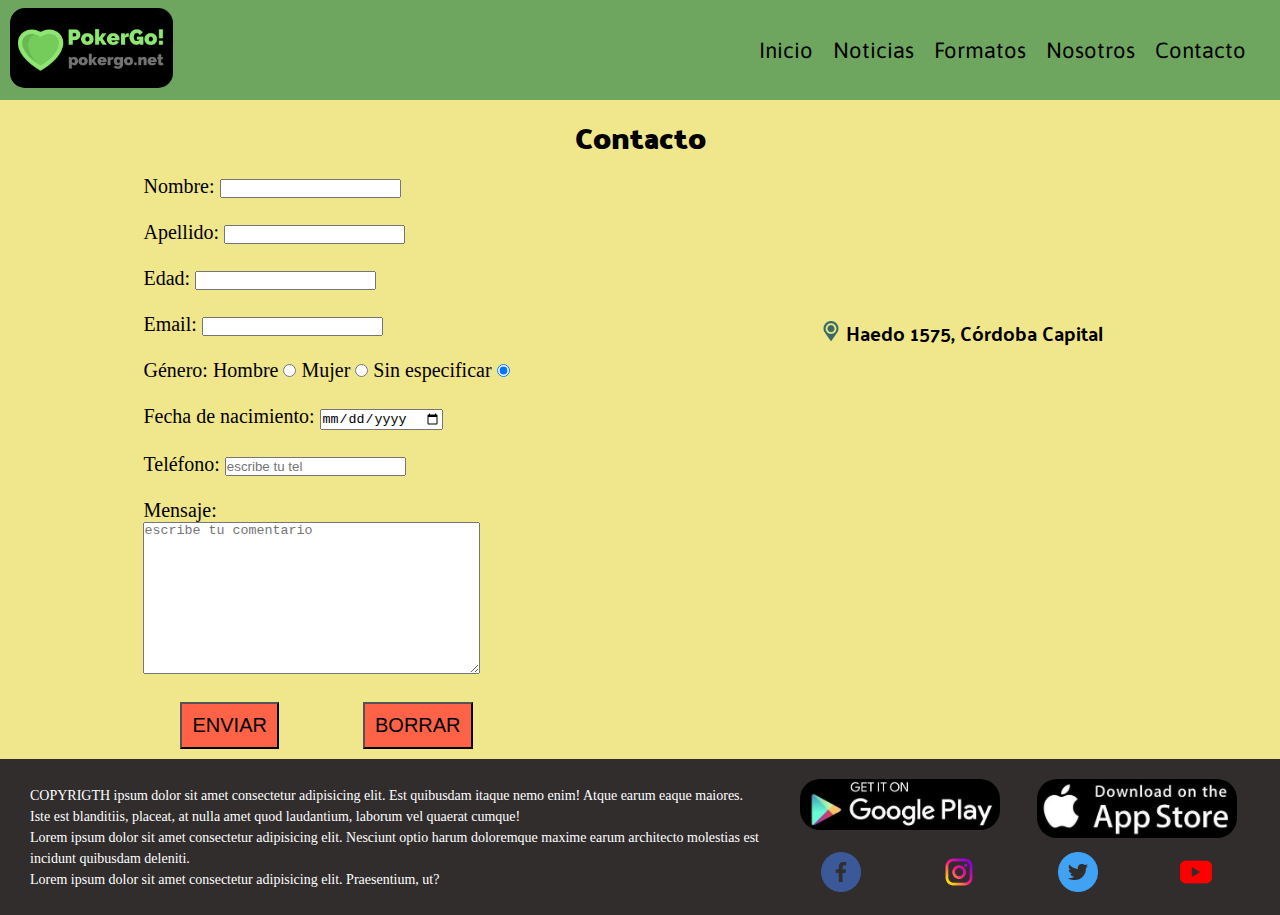
==== secciones/contacto.html @ 03009059 "iniciando mi primer commit al proyecto pokergo" ====
<!DOCTYPE html>
<html lang="es">
<head>
  <meta charset="UTF-8">
  <meta http-equiv="X-UA-Compatible" content="IE=edge">
  <meta name="viewport" content="width=device-width, initial-scale=1.0">
  <link rel="stylesheet" href="../inicio.css">
  <link rel="stylesheet" href="../estilos/contactos.css">
  <title>Contacto</title>
</head>
<body>
  <header id="header">
    <a href="../index.html"><img class="imagenLogo" src="../iconos/logo.png" alt="logo"></a>
    <div class="contenedorNav">
      <nav class="barraNav">
        <ul>
          <li><a href="../index.html">Inicio</a></li>
          <li><a href="noticias.html">Noticias</a></li>
          <li><a href="formatos.html">Formatos</a></li>
          <li><a href="nosotros.html">Nosotros</a></li>
          <li><a href="#">Contacto</a></li>
        </ul>
      </nav>
      <img class="barraNavResp" src="../iconos/menu.png" alt="icono menu">
    </div>
  </header>
  <section id="contacto">
    <h2 class="tituloFormulario">Contacto</h2>
    <div class="contenedorContacto">
      <form class="formularioContacto" action="" method="post" enctype="application/x-www-form-urlencoded">

        <label for="casilla1">Nombre:</label>
        <input type="text" name="casilla1"> <br><br>
  
        <label for="casilla2">Apellido:</label>
        <input type="text" name="casilla2"><br><br>
  
        <label for="casilla3">Edad:</label>
        <input type="number" name="casilla3"><br><br>
  
        <label for="casilla4">Email:</label>
        <input type="email" required name="casilla4"><br><br>
  
        <label for="casilla5">Género:</label>
        Hombre <input type="radio" value="Hombre" name="casilla5"> Mujer <input type="radio" value="Mujer" name="casilla5"> Sin especificar <input type="radio" value="Sin especificar" name="casilla5" checked><br><br>
  
        <label for="casilla6">Fecha de nacimiento:</label>
        <input type="date"><br><br>
  
        <label for="casilla7">Teléfono:</label>
        <input type="text" required placeholder="escribe tu tel"> <br><br>
  
        <label for="casilla8">Mensaje:</label><br>
        <textarea name="areadetexto" id="" cols="40" rows="10" placeholder="escribe tu comentario"></textarea> <br><br>
  
        <div class="contenedorBotones">
          <input type="submit" value="ENVIAR" class="botones">
          <input type="reset" value="BORRAR" class="botones">
        </div>
      </form>
      <div class="ubicacionMapa">
        <p class="direccion"><img class="imgIconoUbicacion" src="../iconos/icono_maps.png" alt="ubicación"> Haedo 1575, Córdoba Capital</p>
        <iframe class="iframe" src="https://www.google.com/maps/embed?pb=!1m18!1m12!1m3!1d3404.4602417077294!2d-64.21869858485167!3d-31.428994181399936!2m3!1f0!2f0!3f0!3m2!1i1024!2i768!4f13.1!3m3!1m2!1s0x9432a272919b398d%3A0x6c828f89dca068eb!2sHaedo%201575%2C%20C%C3%B3rdoba!5e0!3m2!1ses-419!2sar!4v1640178136454!5m2!1ses-419!2sar" width="440" height="240" style="border:0;" allowfullscreen="" loading="lazy"></iframe>


        <!-- <iframe class="iframe" src="https://www.google.com/maps/embed?pb=!1m18!1m12!1m3!1d3404.435982349819!2d-64.21674673668888!3d-31.42966227771884!2m3!1f0!2f0!3f0!3m2!1i1024!2i768!4f13.1!3m3!1m2!1s0x9432a272919b398d%3A0x6c828f89dca068eb!2sHaedo%201575%2C%20C%C3%B3rdoba!5e0!3m2!1ses-419!2sar!4v1637820888348!5m2!1ses-419!2sar" allowfullscreen="" loading="lazy"alt="Mapa"></iframe> -->
      </div>
    </div>
    
  </section>
  <footer>
    <div class="infoCopyrigth">
      <p>COPYRIGTH ipsum dolor sit amet consectetur adipisicing elit. Est quibusdam itaque nemo enim! Atque earum eaque maiores. Iste est blanditiis, placeat, at nulla amet quod laudantium, laborum vel quaerat cumque!</p>
      <p>Lorem ipsum dolor sit amet consectetur adipisicing elit. Nesciunt optio harum doloremque maxime earum architecto molestias est incidunt quibusdam deleniti.</p>
      <p>Lorem ipsum dolor sit amet consectetur adipisicing elit. Praesentium, ut?</p>
    </div>
    <div class="seccionBotones">
      <a class="btnIzq" href="#">
        <img class="btnDescarga" src="../imagenes/botonGoogle.jpg" alt="Descarga Google Play">
      </a>
      <a class="btnDer" href="#">
        <img class="btnDescarga" src="../imagenes/botonAppStore.jpg" alt="Descarga App Store">
      </a>
      <a class="anclaFac" href="https://www.facebook.com" target="_blank">
        <img class="iconoFaceTwi" src="../iconos/facebook-logo.png" alt="Facebook">
      </a>
      <a class="anclaInst" href="https://www.instagram.com" target="blank">
        <img class="iconoInsYou" src="../iconos/instagram.png" alt="Instagram">
      </a>
      <a class="anclaTwi" href="https://twitter.com" target="blank">
        <img class="iconoFaceTwi" src="../iconos/twitter.png" alt="Twitter">
      </a>  
      <a class="anclaYou" href="https://www.youtube.com" target="blank">
        <img class="iconoInsYou" src="../iconos/youtube.png" alt="Youtube">
      </a>
    </div>
  </footer>
</body>
</html>
---- inicio.css ----
@import url('https://fonts.googleapis.com/css2?family=Asap&display=swap');

@import url('https://fonts.googleapis.com/css2?family=Palanquin+Dark&display=swap');

@import url('https://fonts.googleapis.com/css2?family=Source+Sans+3:wght@200&display=swap');

/* @import url('https://fonts.googleapis.com/css2?family=Bebas+Neue&display=swap'); */

* {
  margin: 0;
  padding: 0;
  box-sizing: border-box;
}

#header {
  width: 100%;
  height: 100px;
  background-color: rgba(59, 134, 37, 0.733);
  display: flex; 
  flex-flow:row nowrap;
  justify-content: space-between;
  align-items: center;
}

.imagenLogo{
  height: 80px;
  margin: 10px;
  border-radius: 15px;
}

.contenedorNav {
  flex-grow: 1;
  display: flex;
  flex-direction: row;
  justify-content: flex-end;
  padding: 24px;
}

.barraNav ul {
  padding: 10px;
  display: flex;
  flex-direction: row;
  justify-content: flex-end;
}

.barraNav ul li{
  list-style: none;
  display: inline;
  font-size: 22px;
  font-family: 'Asap', sans-serif;
}

.barraNav a{
  color:black;
  text-decoration: none;
  margin-left: 20px;
}

.barraNav a:hover{
  color: rgba(110, 97, 97, 0.966);
}

.barraNavResp {
  display: none;
}

main {
  width: 100%;
  height: calc(100vh - 100px);
  display: flex;
  flex-flow: row nowrap;
}

.contenedorIzq {
  flex-grow: 1;
  color: black;
  font-family: 'Palanquin Dark', sans-serif;
  background-color: rgba(155, 145, 145, 0.822);
  display: flex;
  flex-flow: column wrap;
  justify-content: center;
  padding-left: 20px;
}

.contenedorDer {
  width: 35%;
  height: 100%;
  background-image: url("imagenes/imagenKQJ.jpeg");
  background-size: cover;
  background-position: center;
}

.imgPaginaPrincipal {
  width: 100%;
  height: 100%;
}

#tituloPrincipal {
  font-size: 45px;
  text-align: center;
  padding: 30px 10px;
}

.parrafoPortada {
  font-size: 25px;
  text-align: center;
}

footer {
  width: 100%;
  padding: 20px 30px;
  display: flex;
  flex-flow: row wrap;
  background-color: rgb(49, 45, 45);
  color: white;
}

.infoCopyrigth {
  width: 60%;
  font-size: 14px;
  line-height: 1.5;
  display: flex;
  flex-flow: column nowrap;
  justify-content: center;
}

.seccionBotones {
  width: 40%;
  display: grid;
  grid-template-areas: 
  "play play mac mac"
  "play play mac mac"
  "fac inst twi you"
  "fac inst twi you";
  grid-row-gap: 10px;
  grid-column-gap: 10px ;
  padding-left: 25px;
  text-align: center;
}

.btnIzq {
  grid-area: play;
}

.btnDer {
  grid-area: mac;
}

.anclaFac {
  grid-area: fac;
}

.anclaInst {
  grid-area: inst;
}

.anclaTwi {
  grid-area: twi;
}

.anclaYou {
  grid-area: you;
}

.btnDescarga {
  min-width: 100px;
  max-width: 200px;
  width: 100%;
  border-radius: 20px;
}

.iconoFaceTwi {
  width: 40px;
  height: 40px;
}

.iconoInsYou {
  width: 40px;
  height: 40px;
} 


@media only screen and (max-width: 750px) {

  .barraNav {
    display: none;
  }

  .barraNavResp {
    display: block;
    width: 50px;
    height: 50px;
    margin-right: 20px;
  }

  .contenedorDer {
    width: 50%;
  }

  #tituloPrincipal {
    font-size: 40px;
  } 
  
  .parrafoPortada {
    font-size: 20px;
  }

  .infoCopyrigth {
    width: 50%;
    font-size: 14px;
    line-height: 1.3;
  }
}


@media only screen and (max-width: 475px) {

  .imagenLogo{
    height: 74px;
    margin: 10px;
    border-radius: 14px;
  }

  .barraNavResp {
    width: 40px;
    height: 40px;
   margin-right: 24px;
  }

  main {
    display: flex;
    flex-flow: column nowrap;
  }
  
  .contenedorIzq {
    flex-flow: row wrap;
    justify-content: center;
    padding: 10px;
  }
  
  .contenedorDer {
    width: 100%;
    height: 50%;
    background-image: url("imagenes/imgHorizontal.jpeg");
    background-size: cover;
    background-position: center;
  }
  
  .imgPaginaPrincipal {
    width: 100%;
    height: 100%;
  }
  
  #tituloPrincipal {
    font-size: 32px;
    text-align: center;
  }
  
  .parrafoPortada {
    font-size: 16px;
    text-align: center;
  }

  .listaNoticias {
    font-size: 16px;
  }

  .seccionBotones {
    width: 100%;
    margin-top: 10px;
  }

  .infoCopyrigth {
    width: 100%;
    font-size: 16px;
    line-height: 1.3;
  }

  .btnDescarga {
    max-width: 170px;
  }
}


@media only screen and (max-width: 375px) {

  .imagenLogo{
    height: 68px;
    margin: 8px;
    border-radius: 10px;
  }

  .contenedorDer {
    height: 60%;
  }
  
  #tituloPrincipal {
    font-size: 28px;
  }
  
  .parrafoPortada {
    font-size: 16px;
  }

  .infoCopyrigth {
    width: 100%;
    font-size: 16px;
    line-height: 1.1;
  }

  .seccionBotones {
    width: 100%;
    margin-top: 16px;
  }
}
---- estilos/contactos.css ----
#contacto {
    width: 100%;
    background-color:khaki;
    padding: 10px 10px;
}

.tituloFormulario {
    width: 100%;
    text-align: center;
    font-size: 30px;
    margin-bottom: 10px;
    font-family: 'Palanquin Dark', sans-serif;
}

.contenedorContacto {
    width: 100%;
    display: flex;
    flex-flow: row wrap;
    justify-content: space-around;
    gap: 10px;
}

.formularioContacto {
    font-size: 20px;
    min-width: 250px;
    max-width: 600px;
}

.ubicacionMapa {
    display: flex;
    flex-direction: column;
    justify-content: center;
    align-items: center;
    margin-bottom: 20px;
}

.iframe {
    min-width: 350px;
    max-width: 500px;
    width: 100%;
}

.direccion {
    padding: 10px;
    font-size: 20px;
    font-family: 'Palanquin Dark', sans-serif;
}

.contenedorBotones {
    display: flex;
    flex-flow: row wrap;
    justify-content: space-around;
    gap: 10px;
}

.botones {
    font-size: 20px;
    background-color: tomato;
    padding: 10px;
}

.imgIconoUbicacion {
    width: 20px;
    height: 20px;
}

@media only screen and (max-width: 475px) {

    .tituloFormulario {
        font-size: 24px;
    }

    .formularioContacto {
        font-size: 18px;
    }

    .direccion {
        font-size: 18px;
    }
    
    .botones {
        font-size: 18px;
    }
}
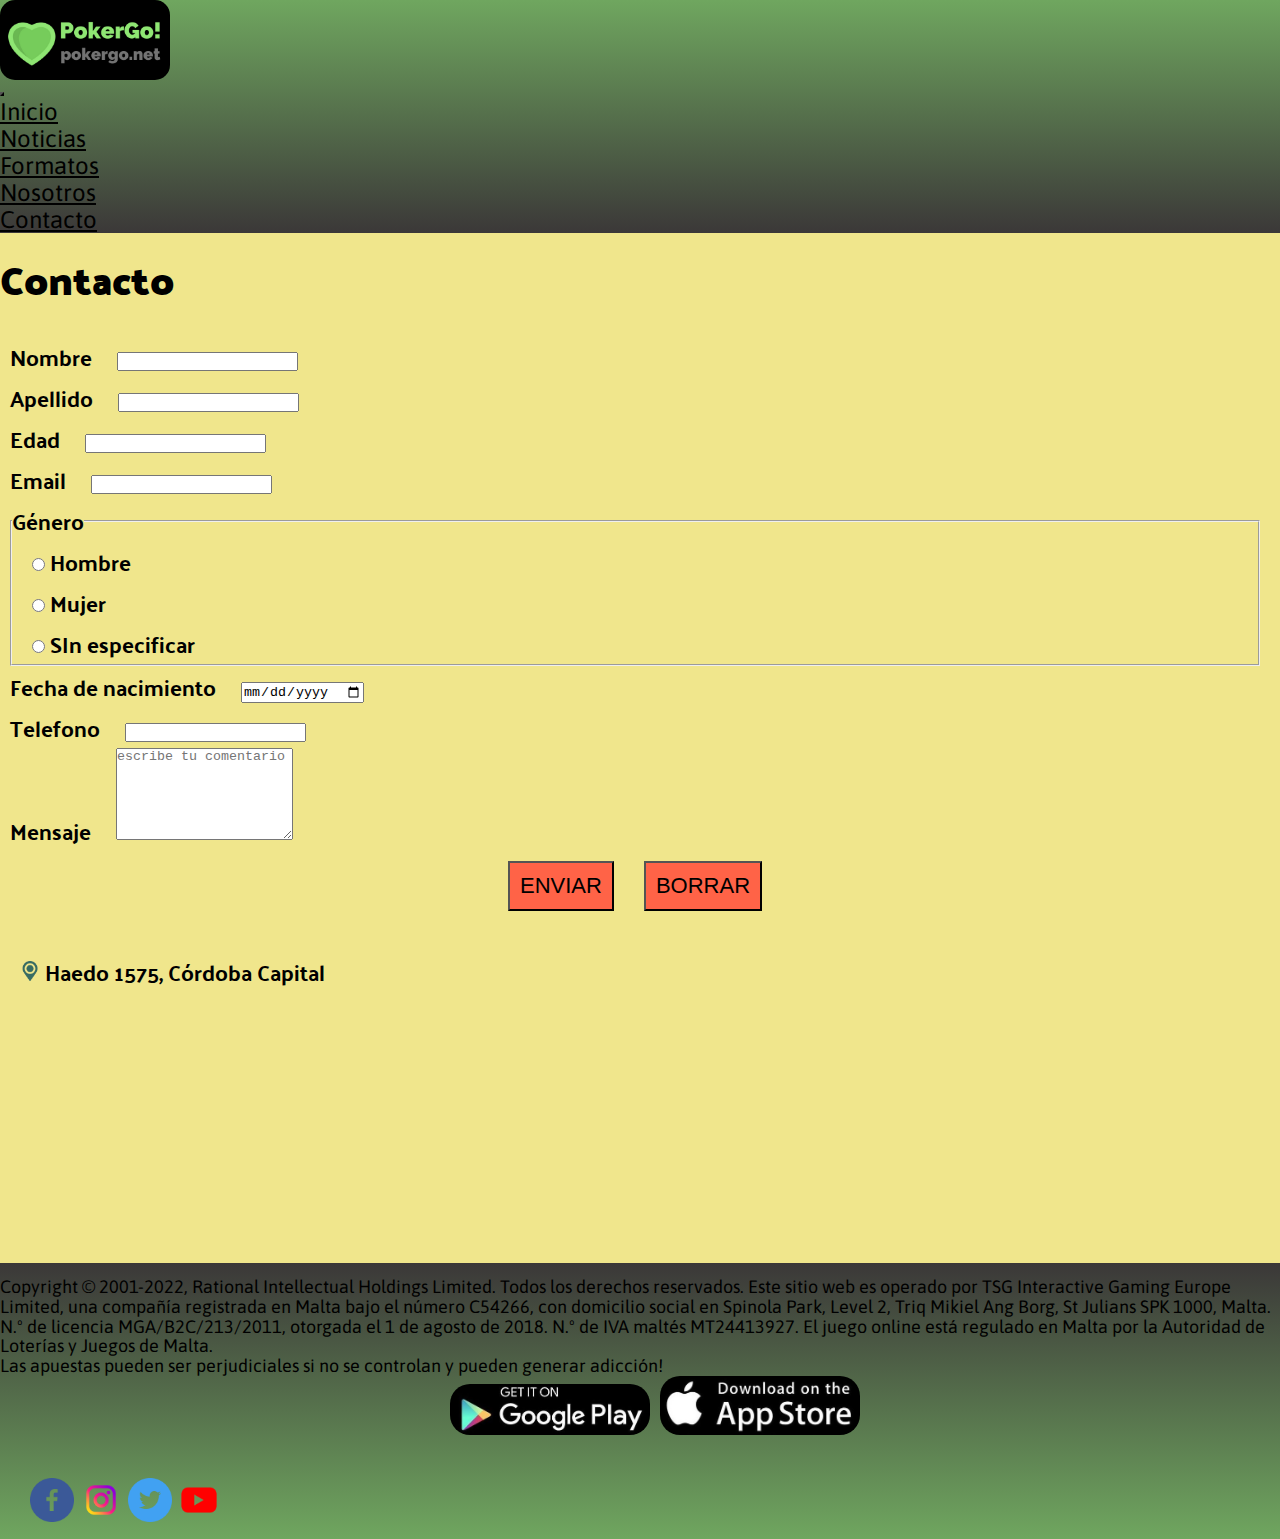
==== commit c1f0202b: "proyecto terminado con las 5 secciones en bootstrap" ====
--- a/secciones/contacto.html
+++ b/secciones/contacto.html
@@ -1,99 +1,169 @@
 <!DOCTYPE html>
-<html lang="es">
+<html lang="en">
 <head>
-  <meta charset="UTF-8">
-  <meta http-equiv="X-UA-Compatible" content="IE=edge">
-  <meta name="viewport" content="width=device-width, initial-scale=1.0">
-  <link rel="stylesheet" href="../inicio.css">
-  <link rel="stylesheet" href="../estilos/contactos.css">
-  <title>Contacto</title>
+    <meta charset="UTF-8">
+    <meta http-equiv="X-UA-Compatible" content="IE=edge">
+    <meta name="viewport" content="width=device-width, initial-scale=1.0">
+    <link rel="stylesheet" href="https://cdn.jsdelivr.net/npm/bootstrap@4.6.1/dist/css/bootstrap.min.css" integrity="sha384-zCbKRCUGaJDkqS1kPbPd7TveP5iyJE0EjAuZQTgFLD2ylzuqKfdKlfG/eSrtxUkn" crossorigin="anonymous">
+    <link rel="stylesheet" href="../estilos/contacto.css">
+    <link rel="stylesheet" href="../inicio.css">
+    
+    <title>Noticias</title>
 </head>
 <body>
-  <header id="header">
-    <a href="../index.html"><img class="imagenLogo" src="../iconos/logo.png" alt="logo"></a>
-    <div class="contenedorNav">
-      <nav class="barraNav">
-        <ul>
-          <li><a href="../index.html">Inicio</a></li>
-          <li><a href="noticias.html">Noticias</a></li>
-          <li><a href="formatos.html">Formatos</a></li>
-          <li><a href="nosotros.html">Nosotros</a></li>
-          <li><a href="#">Contacto</a></li>
-        </ul>
-      </nav>
-      <img class="barraNavResp" src="../iconos/menu.png" alt="icono menu">
-    </div>
-  </header>
-  <section id="contacto">
-    <h2 class="tituloFormulario">Contacto</h2>
-    <div class="contenedorContacto">
-      <form class="formularioContacto" action="" method="post" enctype="application/x-www-form-urlencoded">
+    <header class="row header m-0">
+        <!-- Inicio Navbar-->
+        <nav class="navbar navbar-expand-md navbar-dark w-100">
 
-        <label for="casilla1">Nombre:</label>
-        <input type="text" name="casilla1"> <br><br>
-  
-        <label for="casilla2">Apellido:</label>
-        <input type="text" name="casilla2"><br><br>
-  
-        <label for="casilla3">Edad:</label>
-        <input type="number" name="casilla3"><br><br>
-  
-        <label for="casilla4">Email:</label>
-        <input type="email" required name="casilla4"><br><br>
-  
-        <label for="casilla5">Género:</label>
-        Hombre <input type="radio" value="Hombre" name="casilla5"> Mujer <input type="radio" value="Mujer" name="casilla5"> Sin especificar <input type="radio" value="Sin especificar" name="casilla5" checked><br><br>
-  
-        <label for="casilla6">Fecha de nacimiento:</label>
-        <input type="date"><br><br>
-  
-        <label for="casilla7">Teléfono:</label>
-        <input type="text" required placeholder="escribe tu tel"> <br><br>
-  
-        <label for="casilla8">Mensaje:</label><br>
-        <textarea name="areadetexto" id="" cols="40" rows="10" placeholder="escribe tu comentario"></textarea> <br><br>
-  
-        <div class="contenedorBotones">
-          <input type="submit" value="ENVIAR" class="botones">
-          <input type="reset" value="BORRAR" class="botones">
+            <a class="navbar-brand" href="../index.html"><div class="logo"></div></a>
+        
+            <button class="navbar-toggler iconBurguer" type="button" data-toggle="collapse" data-target="#collapsibleNavbar">
+            <span class="navbar-toggler-icon"></span>
+            </button>
+        
+            <div class="collapse navbar-collapse" id="collapsibleNavbar">
+            <ul class="navbar-nav ml-auto">
+                <li class="nav-item">
+                <a class="nav-link" href="../index.html">Inicio</a>
+                </li>
+                <li class="nav-item">
+                <a class="nav-link" href="../secciones/noticias.html">Noticias</a>
+                </li>
+                <li class="nav-item">
+                <a class="nav-link" href="../secciones/formatos.html">Formatos</a>
+                </li>
+                <li class="nav-item">
+                <a class="nav-link" href="../secciones/nosotros.html">Nosotros</a>
+                </li>
+                <li class="nav-item">
+                <a class="nav-link" href="#">Contacto</a>
+                </li>
+            </ul>
+            </div>
+        </nav>
+        <!-- Fin Navbar-->
+    </header>
+
+    <section id="contacto">
+        <h2 class="text-center tituloSecciones">Contacto</h2>
+
+        <!--Inicio Contenedor Contactos-->
+        <div class="row contenedorContacto m-0">
+            <!--Inicio Formulario-->
+            <form class="col-md-6 col-xs-12">
+
+                <div class="form-group row espaciado">
+                    <label for="formGroupNombre" class="col-sm-3 col-xs-2 col-form-label">Nombre</label>
+                    <input type="text" class="form-control col-sm-8 col-xs-4 p-0 margenInput" id="formGroupNombre">
+                </div>
+
+                <div class="form-group row espaciado">
+                    <label for="formGrouApellido" class="col-sm-3 col-xs-2 col-form-label">Apellido</label>
+                    <input type="text" class="form-control col-sm-8 col-xs-4 p-0 margenInput" id="formGroupApellido">
+                </div>
+
+                <div class="form-group row espaciado">
+                    <label for="formGrouEdad" class="col-sm-3 col-xs-2 col-form-label">Edad</label>
+                    <input type="number" class="form-control col-sm-8 col-xs-4 p-0 margenInput" id="formGroupEdad">
+                </div>
+
+                <div class="form-group row espaciado">
+                    <label for="inputEmail" class="col-sm-3 col-xs-2 col-form-label">Email</label>
+                    <input type="email" class="form-control col-sm-8 col-xs-4 p-0 margenInput" id="inputEmail" required name="inputEmail">
+                </div>
+
+                <fieldset class="form-group row espaciado">
+                    <legend class="col-form-label col-sm-2 float-sm-left pt-0">Género</legend>
+                    <div class="col-sm-10 margenInput">
+                        <div class="form-check form-check-inline">
+                            <input class="form-check-input" type="radio" name="inlineRadioOptions" id="inlineRadio1" value="option1">
+                            <label class="form-check-label" for="inlineRadio1">Hombre</label>
+                        </div>
+                        <div class="form-check form-check-inline">
+                            <input class="form-check-input" type="radio" name="inlineRadioOptions" id="inlineRadio2" value="option2">
+                            <label class="form-check-label" for="inlineRadio2">Mujer</label>
+                        </div>
+                        <div class="form-check form-check-inline">
+                            <input class="form-check-input" type="radio" name="inlineRadioOptions" id="inlineRadio2" value="option2">
+                            <label class="form-check-label" for="inlineRadio2">SIn especificar</label>
+                        </div>
+                    </div>
+                </fieldset>
+
+                <div class="form-group row espaciado">
+                    <label for="formGrouNacimiento" class="col-sm-4 col-xs-2 col-form-label">Fecha de nacimiento</label>
+                    <input type="date" class="form-control col-sm-7 col-xs-4 p-0 margenInput" id="formGroupNacimiento">
+                </div>
+
+                <div class="form-group row espaciado">
+                    <label for="formGrouTelefono" class="col-sm-3 col-xs-2 col-form-label">Telefono</label>
+                    <input type="tel" class="form-control col-sm-8 col-xs-4 p-0 margenInput" id="formGroupTelefono">
+                </div>
+
+                <div class="form-group row espaciado">
+                    <label for="formGrouMensaje" class="col-sm-3 col-xs-2 col-form-label" >Mensaje</label>
+                    <textarea class="form-control col-sm-8 col-xs-4 p-0 margenInput" id="formGrouMensaje" rows="6" placeholder="escribe tu comentario"></textarea>
+                </div>
+
+                <div class="form-group row espaciado">
+                    <div class="col-sm-10 botonesContacto">
+                        <button type="submit" class="btn btn-primary boton">ENVIAR</button>
+                        <button type="reset" class="btn btn-secondary boton">BORRAR</button>
+                    </div>
+                </div>
+            </form>
+            <!--Fin Formulario-->
+            <!--Inicio Iframe-->
+            <div class="col-md-6 ubicacionMapa">
+                <p class="direccion"><img class="imgIconoUbicacion" src="../imagenes/icono_maps.png" alt="ubicación"> Haedo 1575, Córdoba Capital</p>
+                <iframe class="embed-responsive-item iframe" src="https://www.google.com/maps/embed?pb=!1m18!1m12!1m3!1d3404.4602417077294!2d-64.21869858485167!3d-31.428994181399936!2m3!1f0!2f0!3f0!3m2!1i1024!2i768!4f13.1!3m3!1m2!1s0x9432a272919b398d%3A0x6c828f89dca068eb!2sHaedo%201575%2C%20C%C3%B3rdoba!5e0!3m2!1ses-419!2sar!4v1640178136454!5m2!1ses-419!2sar" width="440" height="240" style="border:0;" allowfullscreen="" loading="lazy"></iframe>
+            </div>
+            <!--Fin Iframe-->
         </div>
-      </form>
-      <div class="ubicacionMapa">
-        <p class="direccion"><img class="imgIconoUbicacion" src="../iconos/icono_maps.png" alt="ubicación"> Haedo 1575, Córdoba Capital</p>
-        <iframe class="iframe" src="https://www.google.com/maps/embed?pb=!1m18!1m12!1m3!1d3404.4602417077294!2d-64.21869858485167!3d-31.428994181399936!2m3!1f0!2f0!3f0!3m2!1i1024!2i768!4f13.1!3m3!1m2!1s0x9432a272919b398d%3A0x6c828f89dca068eb!2sHaedo%201575%2C%20C%C3%B3rdoba!5e0!3m2!1ses-419!2sar!4v1640178136454!5m2!1ses-419!2sar" width="440" height="240" style="border:0;" allowfullscreen="" loading="lazy"></iframe>
+        <!--Fin Contenedor Contactos-->
+    </section>
+    
+    <footer class="footer row m-0">
+    <!-- Inicio Copyright-->
+        <div class="col-xs-12 col-sm-7 text-white">
+            <p class="parrafoFooter">Copyright © 2001-2022, Rational Intellectual Holdings Limited. Todos los derechos reservados. Este sitio web es operado por TSG Interactive Gaming Europe Limited, una compañía registrada en Malta bajo el número C54266, con domicilio social en Spinola Park, Level 2, Triq Mikiel Ang Borg, St Julians SPK 1000, Malta.</p>
+            <p class="parrafoFooter">N.º de licencia MGA/B2C/213/2011, otorgada el 1 de agosto de 2018. N.º de IVA maltés MT24413927. El juego online está regulado en Malta por la Autoridad de Loterías y Juegos de Malta.</p>
+            <p class="parrafoFooter">Las apuestas pueden ser perjudiciales si no se controlan y pueden generar adicción!</p>
+        </div>
+    <!-- Fin Copyright-->
+        <div class="col-xs-12 col-sm-5  contenedorBotones">
+        <!-- Inicio Botones Descargas-->
+            <div class="row botonesDescarga">
+            <a class="col" href="#">
+                <img class="btnDescarga" src="../imagenes/botonGoogle.jpg" alt="Descarga Google Play">
+            </a>
+            <a class="col" href="#">
+                <img class="btnDescarga" src="../imagenes/botonAppStore.jpg" alt="Descarga App Store">
+            </a>
+            </div>
+        <!-- Fin Botones Descargas-->
+        <!-- Inicio Iconos Redes-->
+            <div class="row redes">
+            <a class="col" href="https://www.facebook.com" target="_blank">
+                <img class="iconoRedes" src="../imagenes/facebook-logo.png" alt="Facebook">
+            </a>
+            <a class="col" href="https://www.instagram.com" target="blank">
+                <img class="iconoRedes" src="../imagenes/instagram.png" alt="Instagram">
+            </a>
+            <a class="col" href="https://twitter.com" target="blank">
+                <img class="iconoRedes" src="../imagenes/twitter.png" alt="Twitter">
+            </a>  
+            <a class="col" href="https://www.youtube.com" target="blank">
+                <img class="iconoRedes" src="../imagenes/youtube.png" alt="Youtube">
+            </a>
+            </div>
+        <!-- Fin Iconos Redes-->
+        </div>
+    </footer>
 
 
-        <!-- <iframe class="iframe" src="https://www.google.com/maps/embed?pb=!1m18!1m12!1m3!1d3404.435982349819!2d-64.21674673668888!3d-31.42966227771884!2m3!1f0!2f0!3f0!3m2!1i1024!2i768!4f13.1!3m3!1m2!1s0x9432a272919b398d%3A0x6c828f89dca068eb!2sHaedo%201575%2C%20C%C3%B3rdoba!5e0!3m2!1ses-419!2sar!4v1637820888348!5m2!1ses-419!2sar" allowfullscreen="" loading="lazy"alt="Mapa"></iframe> -->
-      </div>
-    </div>
-    
-  </section>
-  <footer>
-    <div class="infoCopyrigth">
-      <p>COPYRIGTH ipsum dolor sit amet consectetur adipisicing elit. Est quibusdam itaque nemo enim! Atque earum eaque maiores. Iste est blanditiis, placeat, at nulla amet quod laudantium, laborum vel quaerat cumque!</p>
-      <p>Lorem ipsum dolor sit amet consectetur adipisicing elit. Nesciunt optio harum doloremque maxime earum architecto molestias est incidunt quibusdam deleniti.</p>
-      <p>Lorem ipsum dolor sit amet consectetur adipisicing elit. Praesentium, ut?</p>
-    </div>
-    <div class="seccionBotones">
-      <a class="btnIzq" href="#">
-        <img class="btnDescarga" src="../imagenes/botonGoogle.jpg" alt="Descarga Google Play">
-      </a>
-      <a class="btnDer" href="#">
-        <img class="btnDescarga" src="../imagenes/botonAppStore.jpg" alt="Descarga App Store">
-      </a>
-      <a class="anclaFac" href="https://www.facebook.com" target="_blank">
-        <img class="iconoFaceTwi" src="../iconos/facebook-logo.png" alt="Facebook">
-      </a>
-      <a class="anclaInst" href="https://www.instagram.com" target="blank">
-        <img class="iconoInsYou" src="../iconos/instagram.png" alt="Instagram">
-      </a>
-      <a class="anclaTwi" href="https://twitter.com" target="blank">
-        <img class="iconoFaceTwi" src="../iconos/twitter.png" alt="Twitter">
-      </a>  
-      <a class="anclaYou" href="https://www.youtube.com" target="blank">
-        <img class="iconoInsYou" src="../iconos/youtube.png" alt="Youtube">
-      </a>
-    </div>
-  </footer>
+  <script src="https://cdn.jsdelivr.net/npm/jquery@3.5.1/dist/jquery.slim.min.js" integrity="sha384-DfXdz2htPH0lsSSs5nCTpuj/zy4C+OGpamoFVy38MVBnE+IbbVYUew+OrCXaRkfj" crossorigin="anonymous"></script>
+  <script src="https://cdn.jsdelivr.net/npm/popper.js@1.16.1/dist/umd/popper.min.js" integrity="sha384-9/reFTGAW83EW2RDu2S0VKaIzap3H66lZH81PoYlFhbGU+6BZp6G7niu735Sk7lN" crossorigin="anonymous"></script>
+  <script src="https://cdn.jsdelivr.net/npm/bootstrap@4.6.1/dist/js/bootstrap.min.js" integrity="sha384-VHvPCCyXqtD5DqJeNxl2dtTyhF78xXNXdkwX1CZeRusQfRKp+tA7hAShOK/B/fQ2" crossorigin="anonymous"></script>
 </body>
 </html>--- a/estilos/contacto.css
+++ b/estilos/contacto.css
@@ -0,0 +1,56 @@
+#contacto {
+    background-color:khaki;
+    font-family: 'Palanquin Dark', sans-serif;
+    font-size: 22px;
+}
+
+.contenedorContacto {
+    margin-top: 20px !important;
+}
+
+.espaciado {
+    margin-left: 10px;
+    margin-right: 20px;
+}
+
+.margenInput {
+    margin-left: 20px;
+}
+
+.botonesContacto {
+    display: flex;
+    flex-flow: row wrap;
+    justify-content: center;
+    gap: 30px;
+    margin-bottom: 10px;
+    margin-top: 10px;
+}
+
+.boton {
+    font-size: 22px;
+    background-color: tomato;
+    padding: 10px;
+    transition: 0.7s;
+}
+
+.boton:hover {
+    font-size: 30px;
+    background-color: rgba(255, 99, 71, 0.575);
+}
+
+.ubicacionMapa {
+    margin-top: 40px;
+    padding-left: 20px;
+}
+
+.iframe {
+    min-width: 330px;
+    max-width: 500px;
+    width: 100%;
+    margin-bottom: 20px;
+}
+
+.imgIconoUbicacion {
+    width: 20px;
+    height: 20px;
+}--- a/inicio.css
+++ b/inicio.css
@@ -2,314 +2,222 @@
 
 @import url('https://fonts.googleapis.com/css2?family=Palanquin+Dark&display=swap');
 
-@import url('https://fonts.googleapis.com/css2?family=Source+Sans+3:wght@200&display=swap');
-
-/* @import url('https://fonts.googleapis.com/css2?family=Bebas+Neue&display=swap'); */
-
 * {
-  margin: 0;
-  padding: 0;
-  box-sizing: border-box;
-}
-
-#header {
-  width: 100%;
-  height: 100px;
-  background-color: rgba(59, 134, 37, 0.733);
-  display: flex; 
-  flex-flow:row nowrap;
-  justify-content: space-between;
-  align-items: center;
-}
-
-.imagenLogo{
-  height: 80px;
-  margin: 10px;
-  border-radius: 15px;
-}
-
-.contenedorNav {
-  flex-grow: 1;
-  display: flex;
-  flex-direction: row;
-  justify-content: flex-end;
-  padding: 24px;
-}
-
-.barraNav ul {
-  padding: 10px;
-  display: flex;
-  flex-direction: row;
-  justify-content: flex-end;
-}
-
-.barraNav ul li{
-  list-style: none;
-  display: inline;
-  font-size: 22px;
-  font-family: 'Asap', sans-serif;
-}
-
-.barraNav a{
-  color:black;
-  text-decoration: none;
-  margin-left: 20px;
-}
-
-.barraNav a:hover{
-  color: rgba(110, 97, 97, 0.966);
-}
-
-.barraNavResp {
-  display: none;
-}
-
-main {
-  width: 100%;
-  height: calc(100vh - 100px);
-  display: flex;
-  flex-flow: row nowrap;
-}
-
-.contenedorIzq {
-  flex-grow: 1;
-  color: black;
-  font-family: 'Palanquin Dark', sans-serif;
-  background-color: rgba(155, 145, 145, 0.822);
-  display: flex;
-  flex-flow: column wrap;
-  justify-content: center;
-  padding-left: 20px;
-}
-
-.contenedorDer {
-  width: 35%;
-  height: 100%;
-  background-image: url("imagenes/imagenKQJ.jpeg");
-  background-size: cover;
-  background-position: center;
-}
-
-.imgPaginaPrincipal {
-  width: 100%;
-  height: 100%;
-}
-
-#tituloPrincipal {
-  font-size: 45px;
-  text-align: center;
-  padding: 30px 10px;
-}
-
-.parrafoPortada {
-  font-size: 25px;
-  text-align: center;
-}
-
-footer {
-  width: 100%;
-  padding: 20px 30px;
-  display: flex;
-  flex-flow: row wrap;
-  background-color: rgb(49, 45, 45);
-  color: white;
-}
-
-.infoCopyrigth {
-  width: 60%;
-  font-size: 14px;
-  line-height: 1.5;
-  display: flex;
-  flex-flow: column nowrap;
-  justify-content: center;
-}
-
-.seccionBotones {
-  width: 40%;
-  display: grid;
-  grid-template-areas: 
-  "play play mac mac"
-  "play play mac mac"
-  "fac inst twi you"
-  "fac inst twi you";
-  grid-row-gap: 10px;
-  grid-column-gap: 10px ;
-  padding-left: 25px;
-  text-align: center;
-}
-
-.btnIzq {
-  grid-area: play;
-}
-
-.btnDer {
-  grid-area: mac;
-}
-
-.anclaFac {
-  grid-area: fac;
-}
-
-.anclaInst {
-  grid-area: inst;
-}
-
-.anclaTwi {
-  grid-area: twi;
-}
-
-.anclaYou {
-  grid-area: you;
+    margin: 0;
+    padding: 0;
+    box-sizing: border-box;
+}
+
+.tituloSecciones {
+    margin-bottom: 0;
+    font-size: 40px;
+    padding-top: 10px;
+}
+
+.logo {
+    width: 170px;
+    height: 80px;
+    background-image: url("imagenes/logo.png");
+    background-size: cover;
+    border-radius: 15px;
+}
+
+.navbar {
+    background-image: linear-gradient(rgba(59, 134, 37, 0.733), rgb(59, 56, 56));
+}
+
+.nav-link {
+    font-size: 24px;
+    font-family: 'Asap', sans-serif;
+    color: black !important;
+}
+
+.nav-item .nav-link:hover {
+    color: whitesmoke !important;
+}
+
+.iconBurguer {
+    background-color: black !important;
+}
+
+.jumbotron {
+    color: black;
+    font-family: 'Palanquin Dark', sans-serif;
+    background-color: rgba(155, 145, 145, 0.822);
+    padding: 0px 30px !important;
+    border-radius: 0px;
+    margin-bottom: 0px;
+}
+
+.jumbotronIzq:hover {
+    border: 14px solid white;
+}
+
+.tituloPrincipal {
+    font-size: 75px;
+    margin-bottom: 10%;
+}
+
+.tituloPrincipal:hover {
+    color: white
+}
+
+.parrafosMain {
+    font-size: 30px;
+}
+
+.imgPrincipal {
+    height: 560px;
+}
+
+.imgPrincipal:hover {
+    border: 14px solid white;
+}
+
+.imgSecundaria:hover {
+    border: 14px solid white;
+}
+
+.footer {
+    background-image: linear-gradient( rgb(59, 56, 56), rgba(59, 134, 37, 0.733));
+    padding: 14px 0px !important;
+    font-family: 'Asap', sans-serif;
+}
+
+.parrafoFooter {
+    font-size: 18px;
+    line-height: 1.1;
+} 
+
+.contenedorBotones {
+    display: flex;
+    flex-flow: column;
+    justify-content: center;
+    padding-left: 30px !important;
+}
+
+.botonesDescarga {
+    margin-bottom: 40px;
+    gap: 10px;
+    display: flex;
+    flex-flow: row wrap;
+    align-items: baseline;
+    justify-content: center;
+}
+
+.redes {
+    gap: 5px;
+    display: flex;
+    flex-flow: row wrap;
+    align-items: baseline;
 }
 
 .btnDescarga {
-  min-width: 100px;
-  max-width: 200px;
-  width: 100%;
-  border-radius: 20px;
-}
-
-.iconoFaceTwi {
-  width: 40px;
-  height: 40px;
-}
-
-.iconoInsYou {
-  width: 40px;
-  height: 40px;
-} 
+    min-width: 120px;
+    max-width: 200px;
+    width: 100%;
+    border-radius: 20px;
+}
+
+.iconoRedes {
+    width: 44px;
+    height: 44px;
+}
 
 
 @media only screen and (max-width: 750px) {
 
-  .barraNav {
-    display: none;
-  }
-
-  .barraNavResp {
-    display: block;
-    width: 50px;
-    height: 50px;
-    margin-right: 20px;
-  }
-
-  .contenedorDer {
-    width: 50%;
-  }
-
-  #tituloPrincipal {
-    font-size: 40px;
-  } 
-  
-  .parrafoPortada {
-    font-size: 20px;
-  }
-
-  .infoCopyrigth {
-    width: 50%;
-    font-size: 14px;
-    line-height: 1.3;
-  }
+    .tituloPrincipal {
+        font-size: 60px;
+        margin-bottom: 50px;
+    } 
+
+    .parrafosMain {
+        font-size: 24px;
+    }
+
+    .tituloSecciones {
+        font-size: 36px;
+    }
+
+    .fondoLista {
+        font-size: 22px;
+    }
+
+    .parrafoFormatos {
+        font-size: 22px;
+    }
+
+    .tituloContenedorFormatos {
+        font-size: 28px;
+        line-height: 1.5;
+    }
 }
 
 
 @media only screen and (max-width: 475px) {
 
-  .imagenLogo{
-    height: 74px;
-    margin: 10px;
-    border-radius: 14px;
-  }
-
-  .barraNavResp {
-    width: 40px;
-    height: 40px;
-   margin-right: 24px;
-  }
-
-  main {
-    display: flex;
-    flex-flow: column nowrap;
-  }
-  
-  .contenedorIzq {
-    flex-flow: row wrap;
-    justify-content: center;
-    padding: 10px;
-  }
-  
-  .contenedorDer {
-    width: 100%;
-    height: 50%;
-    background-image: url("imagenes/imgHorizontal.jpeg");
-    background-size: cover;
-    background-position: center;
-  }
-  
-  .imgPaginaPrincipal {
-    width: 100%;
-    height: 100%;
-  }
-  
-  #tituloPrincipal {
-    font-size: 32px;
-    text-align: center;
-  }
-  
-  .parrafoPortada {
-    font-size: 16px;
-    text-align: center;
-  }
-
-  .listaNoticias {
-    font-size: 16px;
-  }
-
-  .seccionBotones {
-    width: 100%;
-    margin-top: 10px;
-  }
-
-  .infoCopyrigth {
-    width: 100%;
-    font-size: 16px;
-    line-height: 1.3;
-  }
-
-  .btnDescarga {
-    max-width: 170px;
-  }
+    .logo{
+        height: 74px;
+    }
+
+    .tituloPrincipal {
+        font-size: 46px;
+    }
+
+    .parrafosMain {
+        font-size: 20px;
+    }
+
+    .tituloSecciones {
+        font-size: 30px;
+    }
+
+    .fondoLista {
+        font-size: 20px;
+    }
+
+    .parrafoFormatos {
+        font-size: 20px;
+    }
+
+    .tituloContenedorFormatos {
+        font-size: 24px;
+        line-height: 1.3;
+    }
+
+    .parrafoFooter {
+        font-size: 16px;
+        line-height: 1.1;
+    } 
 }
 
 
 @media only screen and (max-width: 375px) {
 
-  .imagenLogo{
-    height: 68px;
-    margin: 8px;
-    border-radius: 10px;
-  }
-
-  .contenedorDer {
-    height: 60%;
-  }
-  
-  #tituloPrincipal {
-    font-size: 28px;
-  }
-  
-  .parrafoPortada {
-    font-size: 16px;
-  }
-
-  .infoCopyrigth {
-    width: 100%;
-    font-size: 16px;
-    line-height: 1.1;
-  }
-
-  .seccionBotones {
-    width: 100%;
-    margin-top: 16px;
-  }
-}
+    .tituloPrincipal {
+        font-size: 30px;
+    }
+
+    .parrafosMain {
+        font-size: 18px;
+    }
+
+    .fondoLista {
+        font-size: 18px;
+    }
+
+    .parrafoFormatos {
+        font-size: 18px;
+    }
+
+    .tituloContenedorFormatos {
+        font-size: 22px;
+        line-height: 1.1
+    }
+
+    .parrafoFooter {
+        font-size: 14px;
+        line-height: 1.0;
+    } 
+} 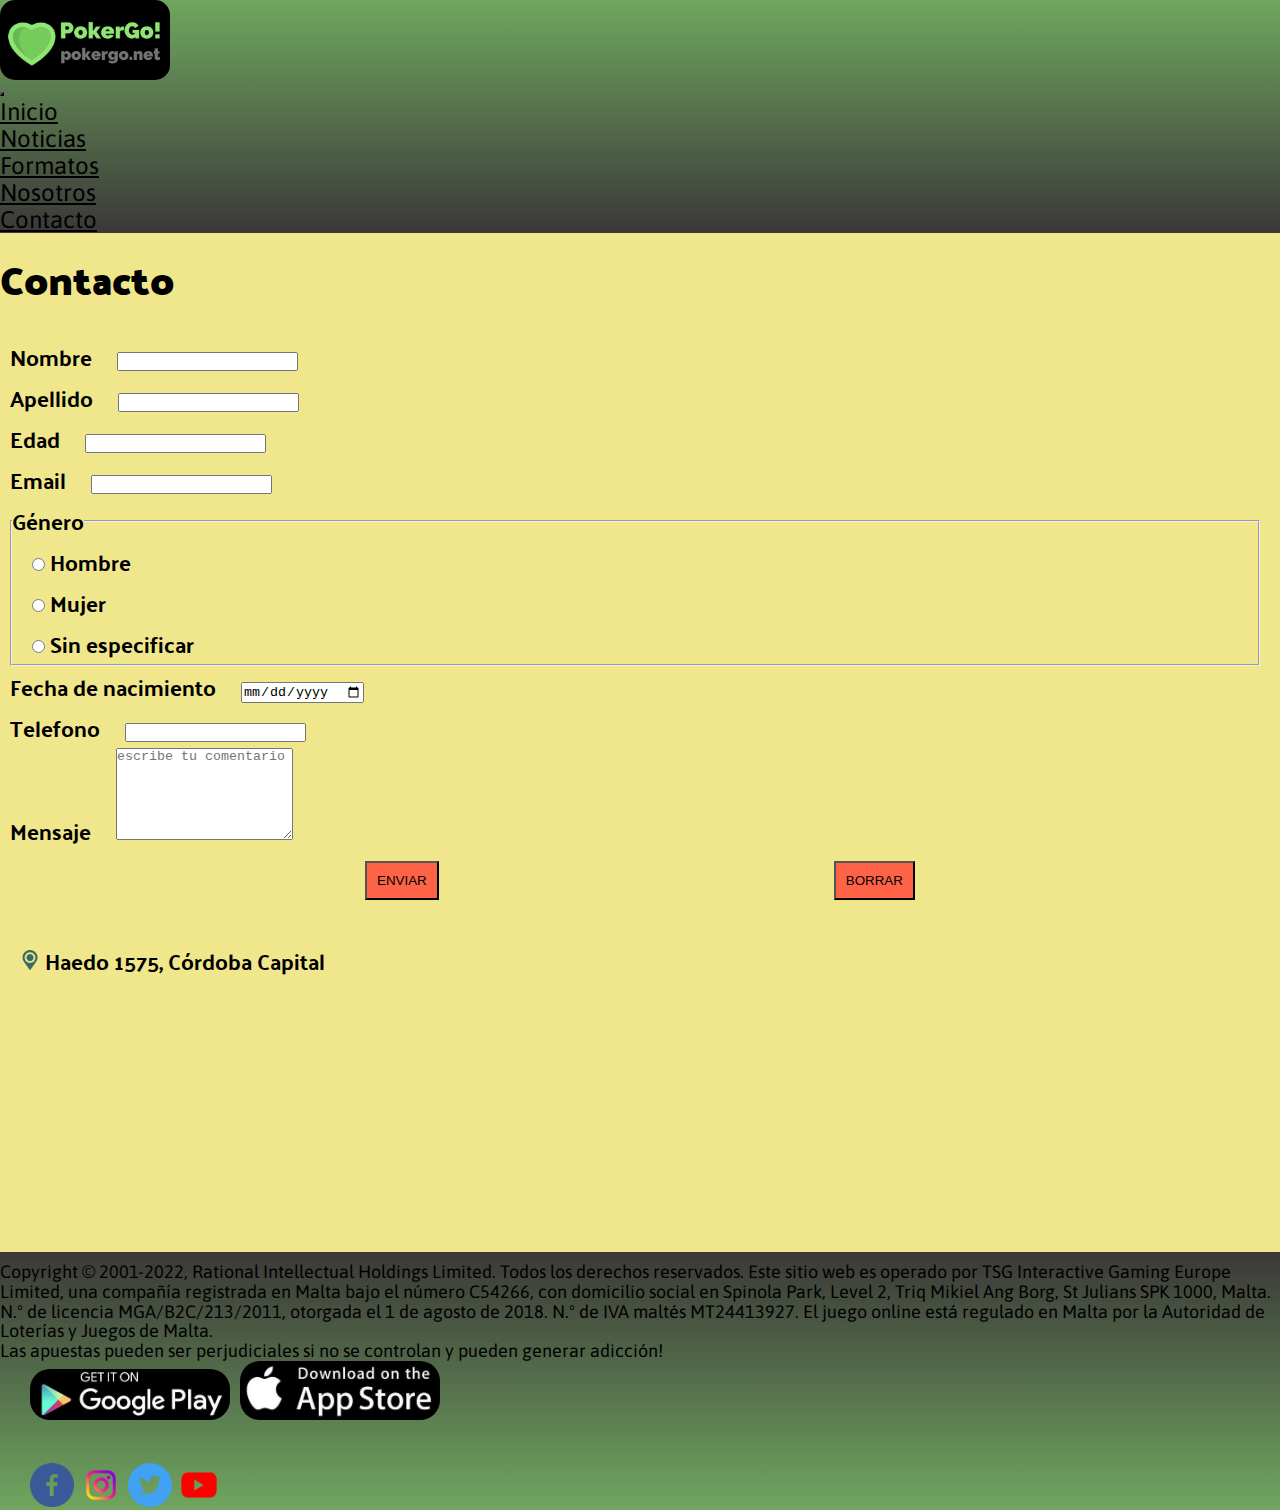
==== commit f2e6e178: "agrego mixins, extend y maps" ====
--- a/secciones/contacto.html
+++ b/secciones/contacto.html
@@ -1,5 +1,5 @@
 <!DOCTYPE html>
-<html lang="en">
+<html lang="es">
 <head>
     <meta charset="UTF-8">
     <meta http-equiv="X-UA-Compatible" content="IE=edge">
@@ -7,8 +7,9 @@
     <link rel="stylesheet" href="https://cdn.jsdelivr.net/npm/bootstrap@4.6.1/dist/css/bootstrap.min.css" integrity="sha384-zCbKRCUGaJDkqS1kPbPd7TveP5iyJE0EjAuZQTgFLD2ylzuqKfdKlfG/eSrtxUkn" crossorigin="anonymous">
     <link rel="stylesheet" href="../estilos/contacto.css">
     <link rel="stylesheet" href="../inicio.css">
-    
-    <title>Noticias</title>
+    <title>Contacto</title>
+    <meta name="description" content="Breve formulario para el usuario con la ubicacion del sitio.">
+    <meta name="keywords" content="Contacto, Ubicacion (Maps), Cordoba Capital.">
 </head>
 <body>
     <header class="row header m-0">
@@ -85,7 +86,7 @@
                         </div>
                         <div class="form-check form-check-inline">
                             <input class="form-check-input" type="radio" name="inlineRadioOptions" id="inlineRadio2" value="option2">
-                            <label class="form-check-label" for="inlineRadio2">SIn especificar</label>
+                            <label class="form-check-label" for="inlineRadio2">Sin especificar</label>
                         </div>
                     </div>
                 </fieldset>
@@ -105,10 +106,10 @@
                     <textarea class="form-control col-sm-8 col-xs-4 p-0 margenInput" id="formGrouMensaje" rows="6" placeholder="escribe tu comentario"></textarea>
                 </div>
 
-                <div class="form-group row espaciado">
+                <div class="form-group row">
                     <div class="col-sm-10 botonesContacto">
-                        <button type="submit" class="btn btn-primary boton">ENVIAR</button>
-                        <button type="reset" class="btn btn-secondary boton">BORRAR</button>
+                        <button type="submit" class="boton">ENVIAR</button>
+                        <button type="reset" class="boton">BORRAR</button>
                     </div>
                 </div>
             </form>
--- a/inicio.css
+++ b/inicio.css
@@ -1,223 +1,436 @@
-@import url('https://fonts.googleapis.com/css2?family=Asap&display=swap');
-
-@import url('https://fonts.googleapis.com/css2?family=Palanquin+Dark&display=swap');
-
+@charset "UTF-8";
+@import url("https://fonts.googleapis.com/css2?family=Asap&display=swap");
+@import url("https://fonts.googleapis.com/css2?family=Palanquin+Dark&display=swap");
 * {
-    margin: 0;
-    padding: 0;
-    box-sizing: border-box;
+  margin: 0;
+  padding: 0;
+  -webkit-box-sizing: border-box;
+          box-sizing: border-box;
 }
 
 .tituloSecciones {
-    margin-bottom: 0;
-    font-size: 40px;
-    padding-top: 10px;
-}
-
-.logo {
-    width: 170px;
-    height: 80px;
-    background-image: url("imagenes/logo.png");
-    background-size: cover;
-    border-radius: 15px;
-}
-
-.navbar {
-    background-image: linear-gradient(rgba(59, 134, 37, 0.733), rgb(59, 56, 56));
-}
-
-.nav-link {
+  margin-bottom: 0;
+  font-size: 40px;
+  padding-top: 10px;
+}
+
+@media only screen and (max-width: 750px) {
+  .tituloSecciones {
+    font-size: 36px;
+  }
+}
+
+@media only screen and (max-width: 475px) {
+  .tituloSecciones {
+    font-size: 30px;
+  }
+}
+
+header .navbar {
+  background-image: -webkit-gradient(linear, left top, left bottom, from(rgba(59, 134, 37, 0.733)), to(#3b3838));
+  background-image: linear-gradient(rgba(59, 134, 37, 0.733), #3b3838);
+}
+
+header .navbar .logo {
+  width: 170px;
+  height: 80px;
+  background-image: url("imagenes/logo.png");
+  background-size: cover;
+  border-radius: 15px;
+}
+
+@media only screen and (max-width: 475px) {
+  header .navbar .logo {
+    height: 74px;
+  }
+}
+
+header .navbar .iconBurguer {
+  background-color: black !important;
+}
+
+header .navbar .nav-item .nav-link:hover {
+  color: whitesmoke !important;
+}
+
+header .navbar .nav-link {
+  font-size: 24px;
+  font-family: "Asap", sans-serif;
+  color: black !important;
+}
+
+.main .jumbotron {
+  color: black;
+  font-family: "Palanquin Dark", sans-serif;
+  background-color: rgba(155, 145, 145, 0.822);
+  padding: 0px 30px !important;
+  border-radius: 0px;
+  margin-bottom: 0px;
+}
+
+.main .jumbotron .tituloPrincipal {
+  font-size: 75px;
+  margin-bottom: 10%;
+}
+
+@media only screen and (max-width: 750px) {
+  .main .jumbotron .tituloPrincipal {
+    font-size: 60px;
+    margin-bottom: 50px;
+  }
+}
+
+@media only screen and (max-width: 475px) {
+  .main .jumbotron .tituloPrincipal {
+    font-size: 46px;
+  }
+}
+
+.main .jumbotron .tituloPrincipal:hover {
+  color: whitesmoke;
+}
+
+.main .jumbotron .parrafosMain {
+  font-size: 30px;
+}
+
+@media only screen and (max-width: 750px) {
+  .main .jumbotron .parrafosMain {
     font-size: 24px;
-    font-family: 'Asap', sans-serif;
-    color: black !important;
-}
-
-.nav-item .nav-link:hover {
-    color: whitesmoke !important;
-}
-
-.iconBurguer {
-    background-color: black !important;
-}
-
-.jumbotron {
-    color: black;
-    font-family: 'Palanquin Dark', sans-serif;
-    background-color: rgba(155, 145, 145, 0.822);
-    padding: 0px 30px !important;
-    border-radius: 0px;
-    margin-bottom: 0px;
-}
-
-.jumbotronIzq:hover {
-    border: 14px solid white;
-}
-
-.tituloPrincipal {
-    font-size: 75px;
-    margin-bottom: 10%;
-}
-
-.tituloPrincipal:hover {
-    color: white
-}
-
-.parrafosMain {
-    font-size: 30px;
-}
-
-.imgPrincipal {
-    height: 560px;
-}
-
-.imgPrincipal:hover {
-    border: 14px solid white;
-}
-
-.imgSecundaria:hover {
-    border: 14px solid white;
+  }
+}
+
+@media only screen and (max-width: 475px) {
+  .main .jumbotron .parrafosMain {
+    font-size: 20px;
+  }
+}
+
+.main .jumbotron:hover {
+  border: 14px solid whitesmoke;
+}
+
+.main .imgPrincipal {
+  height: 560px;
+}
+
+.main .imgPrincipal:hover {
+  border: 14px solid whitesmoke;
+}
+
+.main .imgSecundaria:hover {
+  border: 14px solid whitesmoke;
+}
+
+#noticias, #nosotros {
+  background-color: #cf2d2d;
+  font-family: "Palanquin Dark", sans-serif;
+}
+
+#noticias .fondoLista, #nosotros .fondoLista {
+  background-color: #cf2d2d;
+  font-size: 24px;
+  border-bottom: 0px;
+}
+
+@media only screen and (max-width: 750px) {
+  #noticias .fondoLista, #nosotros .fondoLista {
+    font-size: 22px;
+  }
+}
+
+@media only screen and (max-width: 475px) {
+  #noticias .fondoLista, #nosotros .fondoLista {
+    font-size: 20px;
+  }
+}
+
+#noticias .fondoLista .contenedorStickers, #nosotros .fondoLista .contenedorStickers {
+  gap: 10px;
+  text-align: center;
+}
+
+#noticias .fondoLista .contenedorStickers .btnWhatssap, #nosotros .fondoLista .contenedorStickers .btnWhatssap {
+  border: 3px solid whitesmoke;
+  border-radius: 15px;
+  font-family: "Palanquin Dark", sans-serif;
+}
+
+#noticias .fondoLista .imgMulti, #nosotros .fondoLista .imgMulti {
+  max-width: 320px;
+  max-height: 260px;
+  width: 100%;
+}
+
+#formatos {
+  background-image: url("imagenes/as.jpeg");
+  background-size: contain;
+  color: white;
+  font-family: "Palanquin Dark", sans-serif;
+  padding: 0px 30px 60px 30px;
+}
+
+#formatos .parrafoFormatos {
+  font-size: 24px;
+  margin: 40px 0px;
+}
+
+@media only screen and (max-width: 750px) {
+  #formatos .parrafoFormatos {
+    font-size: 22px;
+  }
+}
+
+@media only screen and (max-width: 475px) {
+  #formatos .parrafoFormatos {
+    font-size: 20px;
+  }
+}
+
+#formatos .titulo--formato1 {
+  font-size: 30px;
+  line-height: 1.5;
+  margin: 30px 0px;
+  color: #346934;
+  text-shadow: 0 0 10px #346934;
+}
+
+#formatos .titulo--formato2 {
+  font-size: 30px;
+  line-height: 1.5;
+  margin: 30px 0px;
+  color: orange;
+  text-shadow: 0 0 10px orange;
+}
+
+#formatos .titulo--formato3 {
+  font-size: 30px;
+  line-height: 1.5;
+  margin: 30px 0px;
+  color: violet;
+  text-shadow: 0 0 10px violet;
+}
+
+#formatos .imgTamaño {
+  min-width: 160px;
+  max-width: 280px;
+  border: 2px solid white;
+  width: 100%;
+}
+
+#nosotros {
+  padding: 0px 30px;
+}
+
+#nosotros .contParrafosNosotros {
+  padding-top: 12px;
+  font-size: 22px;
+}
+
+@media only screen and (max-width: 750px) {
+  #nosotros .contParrafosNosotros {
+    font-size: 20px;
+  }
+}
+
+@media only screen and (max-width: 475px) {
+  #nosotros .contParrafosNosotros {
+    font-size: 18px;
+  }
+}
+
+#nosotros .contenedorInferior {
+  display: -webkit-box;
+  display: -ms-flexbox;
+  display: flex;
+  -webkit-box-orient: horizontal;
+  -webkit-box-direction: normal;
+      -ms-flex-flow: row wrap;
+          flex-flow: row wrap;
+  -webkit-box-pack: space-evenly;
+      -ms-flex-pack: space-evenly;
+          justify-content: space-evenly;
+  -webkit-box-align: center;
+      -ms-flex-align: center;
+          align-items: center;
+  gap: 20px;
+  padding: 30px 0px;
+}
+
+#nosotros .contenedorInferior .imgTamaño {
+  min-width: 180px;
+  max-width: 280px;
+  min-height: 100px;
+  max-height: 200px;
+  width: 100%;
+  -webkit-animation-duration: 4s;
+          animation-duration: 4s;
+  -webkit-animation-name: aparecer;
+          animation-name: aparecer;
+  -webkit-animation-delay: 2s;
+          animation-delay: 2s;
+  -webkit-animation-iteration-count: infinite;
+          animation-iteration-count: infinite;
+}
+
+@-webkit-keyframes aparecer {
+  0% {
+    opacity: 0;
+  }
+  100% {
+    opacity: 1;
+  }
+}
+
+@keyframes aparecer {
+  0% {
+    opacity: 0;
+  }
+  100% {
+    opacity: 1;
+  }
+}
+
+#contacto {
+  background-color: khaki;
+  font-family: "Palanquin Dark", sans-serif;
+  font-size: 22px;
+}
+
+@media only screen and (max-width: 475px) {
+  #contacto {
+    font-size: 20px;
+  }
+}
+
+#contacto .contenedorContacto {
+  margin-top: 20px !important;
+}
+
+#contacto .contenedorContacto .espaciado {
+  margin-left: 10px;
+  margin-right: 20px;
+}
+
+#contacto .contenedorContacto .espaciado .margenInput {
+  margin-left: 20px;
+}
+
+#contacto .contenedorContacto .botonesContacto {
+  display: -webkit-box;
+  display: -ms-flexbox;
+  display: flex;
+  -webkit-box-orient: horizontal;
+  -webkit-box-direction: normal;
+      -ms-flex-flow: row wrap;
+          flex-flow: row wrap;
+  -webkit-box-pack: space-evenly;
+      -ms-flex-pack: space-evenly;
+          justify-content: space-evenly;
+  gap: 30px;
+  margin-bottom: 10px;
+  margin-top: 10px;
+}
+
+#contacto .contenedorContacto .botonesContacto .boton {
+  background-color: tomato;
+  padding: 10px;
+  -webkit-transition: 0.7s;
+  transition: 0.7s;
+}
+
+#contacto .contenedorContacto .botonesContacto .boton:hover {
+  font-size: 30px;
+  background-color: rgba(255, 99, 71, 0.767);
+}
+
+#contacto .contenedorContacto .ubicacionMapa {
+  margin-top: 40px;
+  padding-left: 20px;
+}
+
+#contacto .contenedorContacto .ubicacionMapa .imgIconoUbicacion {
+  width: 20px;
+  height: 20px;
+}
+
+#contacto .contenedorContacto .ubicacionMapa .iframe {
+  min-width: 330px;
+  max-width: 500px;
+  width: 100%;
+  margin-bottom: 20px;
 }
 
 .footer {
-    background-image: linear-gradient( rgb(59, 56, 56), rgba(59, 134, 37, 0.733));
-    padding: 14px 0px !important;
-    font-family: 'Asap', sans-serif;
-}
-
-.parrafoFooter {
-    font-size: 18px;
-    line-height: 1.1;
-} 
-
-.contenedorBotones {
-    display: flex;
-    flex-flow: column;
-    justify-content: center;
-    padding-left: 30px !important;
-}
-
-.botonesDescarga {
-    margin-bottom: 40px;
-    gap: 10px;
-    display: flex;
-    flex-flow: row wrap;
-    align-items: baseline;
-    justify-content: center;
-}
-
-.redes {
-    gap: 5px;
-    display: flex;
-    flex-flow: row wrap;
-    align-items: baseline;
-}
-
-.btnDescarga {
-    min-width: 120px;
-    max-width: 200px;
-    width: 100%;
-    border-radius: 20px;
-}
-
-.iconoRedes {
-    width: 44px;
-    height: 44px;
-}
-
-
-@media only screen and (max-width: 750px) {
-
-    .tituloPrincipal {
-        font-size: 60px;
-        margin-bottom: 50px;
-    } 
-
-    .parrafosMain {
-        font-size: 24px;
-    }
-
-    .tituloSecciones {
-        font-size: 36px;
-    }
-
-    .fondoLista {
-        font-size: 22px;
-    }
-
-    .parrafoFormatos {
-        font-size: 22px;
-    }
-
-    .tituloContenedorFormatos {
-        font-size: 28px;
-        line-height: 1.5;
-    }
-}
-
-
-@media only screen and (max-width: 475px) {
-
-    .logo{
-        height: 74px;
-    }
-
-    .tituloPrincipal {
-        font-size: 46px;
-    }
-
-    .parrafosMain {
-        font-size: 20px;
-    }
-
-    .tituloSecciones {
-        font-size: 30px;
-    }
-
-    .fondoLista {
-        font-size: 20px;
-    }
-
-    .parrafoFormatos {
-        font-size: 20px;
-    }
-
-    .tituloContenedorFormatos {
-        font-size: 24px;
-        line-height: 1.3;
-    }
-
-    .parrafoFooter {
-        font-size: 16px;
-        line-height: 1.1;
-    } 
-}
-
-
-@media only screen and (max-width: 375px) {
-
-    .tituloPrincipal {
-        font-size: 30px;
-    }
-
-    .parrafosMain {
-        font-size: 18px;
-    }
-
-    .fondoLista {
-        font-size: 18px;
-    }
-
-    .parrafoFormatos {
-        font-size: 18px;
-    }
-
-    .tituloContenedorFormatos {
-        font-size: 22px;
-        line-height: 1.1
-    }
-
-    .parrafoFooter {
-        font-size: 14px;
-        line-height: 1.0;
-    } 
-} +  background-image: -webkit-gradient(linear, left top, left bottom, from(#3b3838), to(rgba(59, 134, 37, 0.733)));
+  background-image: linear-gradient(#3b3838, rgba(59, 134, 37, 0.733));
+  padding-top: 10px !important;
+  font-family: "Asap", sans-serif;
+}
+
+.footer .parrafoFooter {
+  font-size: 18px;
+  line-height: 1.1;
+}
+
+@media only screen and (max-width: 475px) {
+  .footer .parrafoFooter {
+    font-size: 16px;
+  }
+}
+
+.footer .contenedorBotones {
+  display: -webkit-box;
+  display: -ms-flexbox;
+  display: flex;
+  -webkit-box-orient: vertical;
+  -webkit-box-direction: normal;
+      -ms-flex-flow: column;
+          flex-flow: column;
+  -webkit-box-pack: center;
+      -ms-flex-pack: center;
+          justify-content: center;
+  padding-left: 30px !important;
+}
+
+.footer .botonesDescarga {
+  display: -webkit-box;
+  display: -ms-flexbox;
+  display: flex;
+  -webkit-box-orient: horizontal;
+  -webkit-box-direction: normal;
+      -ms-flex-flow: row wrap;
+          flex-flow: row wrap;
+  -webkit-box-align: baseline;
+      -ms-flex-align: baseline;
+          align-items: baseline;
+  margin-bottom: 40px;
+  gap: 10px;
+}
+
+.footer .botonesDescarga .btnDescarga {
+  min-width: 120px;
+  max-width: 200px;
+  width: 100%;
+  border-radius: 20px;
+}
+
+.footer .redes {
+  display: -webkit-box;
+  display: -ms-flexbox;
+  display: flex;
+  -webkit-box-orient: horizontal;
+  -webkit-box-direction: normal;
+      -ms-flex-flow: row wrap;
+          flex-flow: row wrap;
+  -webkit-box-align: baseline;
+      -ms-flex-align: baseline;
+          align-items: baseline;
+  gap: 5px;
+}
+
+.footer .redes .iconoRedes {
+  width: 44px;
+  height: 44px;
+}
+/*# sourceMappingURL=inicio.css.map */